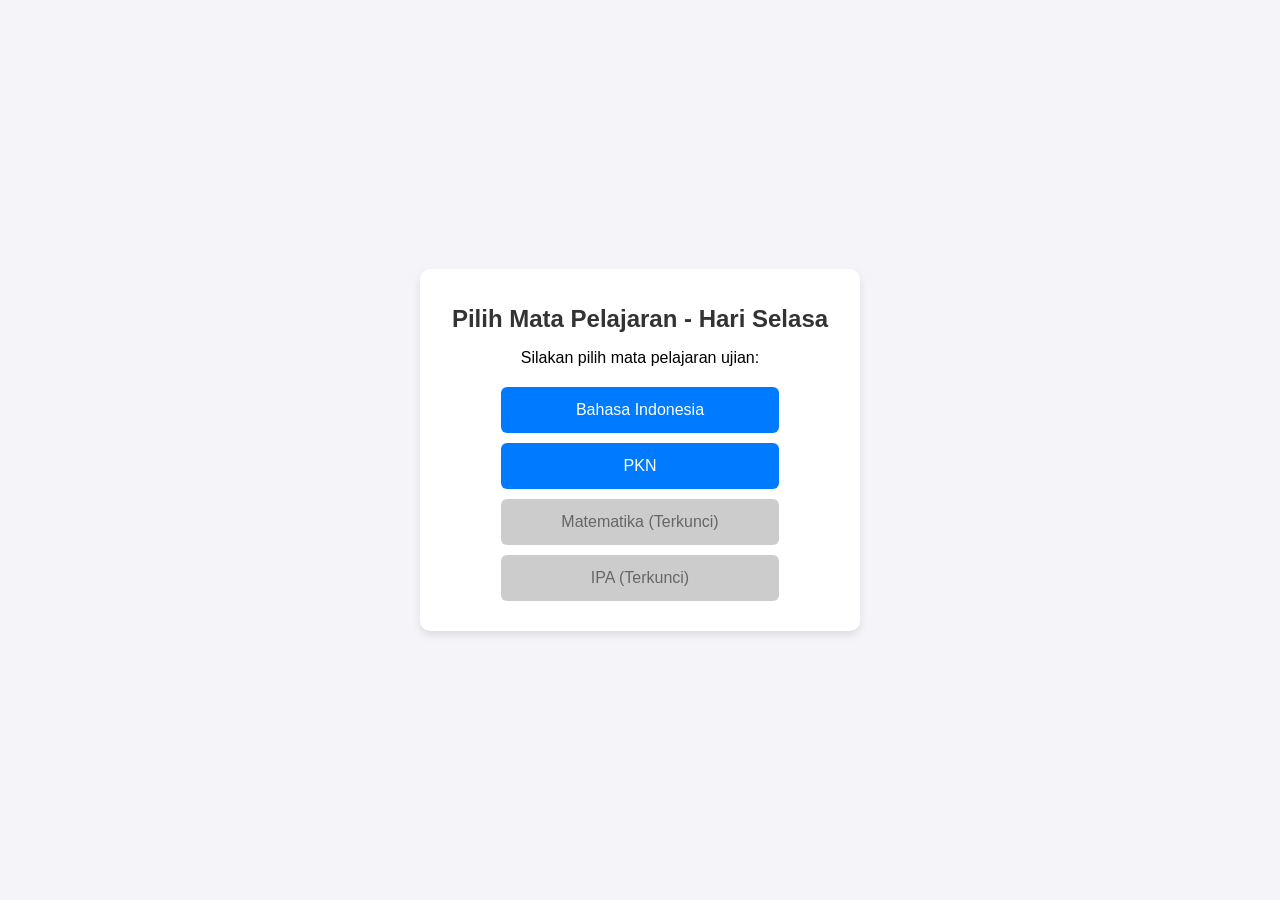
==== hari-selasa.html @ d62a73f0 "Create hari-selasa.html" ====
<!DOCTYPE html>
<html lang="id">
<head>
  <meta charset="UTF-8">
  <meta name="viewport" content="width=device-width, initial-scale=1.0">
  <title>Pilih Hari Senin</title>
  <style>
    body {
      font-family: Arial, sans-serif;
      background-color: #f4f4f9;
      margin: 0;
      padding: 0;
      display: flex;
      justify-content: center;
      align-items: center;
      min-height: 100vh;
    }
    .container {
      width: 90%;
      max-width: 400px;
      text-align: center;
      background: #fff;
      padding: 20px;
      border-radius: 10px;
      box-shadow: 0 4px 8px rgba(0,0,0,0.1);
    }
    h1 {
      font-size: 1.5rem;
      color: #333;
      margin-bottom: 15px;
    }
    p {
      font-size: 1rem;
      margin-bottom: 20px;
    }
    .btn {
      display: block;
      width: 80%;
      max-width: 250px;
      margin: 10px auto;
      padding: 14px;
      background-color: #007bff;
      color: #fff;
      text-decoration: none;
      border-radius: 6px;
      font-size: 1rem;
      transition: 0.3s;
    }
    .btn:hover {
      background-color: #0056b3;
      transform: scale(1.02);
    }
    .locked {
      background-color: #ccc;
      color: #666;
      pointer-events: none;
      cursor: not-allowed;
    }
  </style>
</head>
<body>

  <div class="container">
    <h1>Pilih Mata Pelajaran - Hari Selasa</h1>
    <p>Silakan pilih mata pelajaran ujian:</p>

    <!-- Bahasa Indonesia aktif -->
    <a href="UPK B.Indonesia.pc.html" class="btn">Bahasa Indonesia</a>

    <!-- Contoh pelajaran lain (bisa kamu aktifkan/lock manual) -->
    <a href="UPK pkn.html" class="btn">PKN</a>
    <a href="UPK PPKN.html" class="btn locked">Matematika (Terkunci)</a>
    <a href="UPK IPA.html" class="btn locked">IPA (Terkunci)</a>
  </div>

</body>
</html>
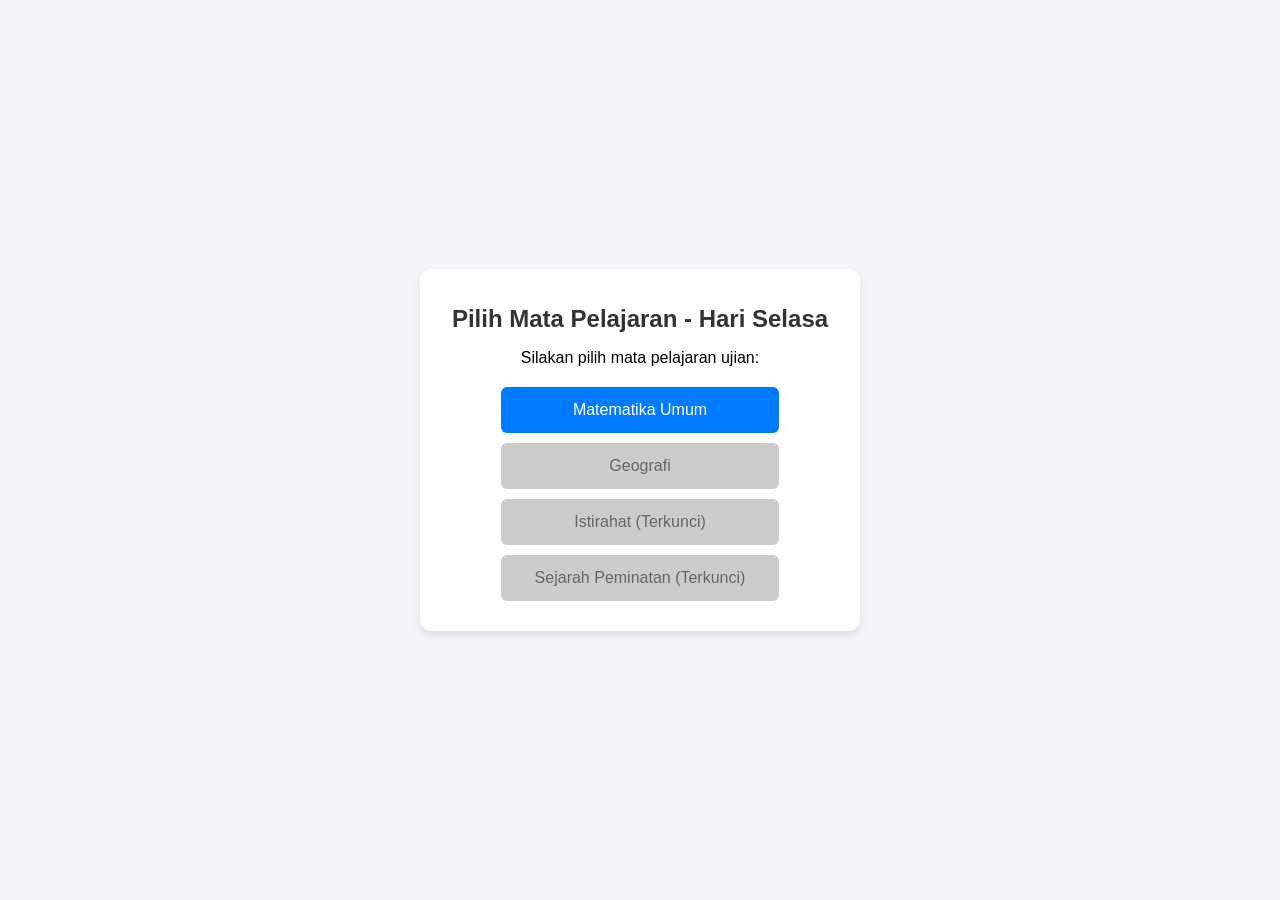
==== commit 79a26570: "Update hari-selasa.html" ====
--- a/hari-selasa.html
+++ b/hari-selasa.html
@@ -65,12 +65,12 @@
     <p>Silakan pilih mata pelajaran ujian:</p>
 
     <!-- Bahasa Indonesia aktif -->
-    <a href="UPK B.Indonesia.pc.html" class="btn">Bahasa Indonesia</a>
+    <a href="UPK Matematika Umum.pc.html" class="btn">Matematika Umum</a>
 
     <!-- Contoh pelajaran lain (bisa kamu aktifkan/lock manual) -->
-    <a href="UPK pkn.html" class="btn">PKN</a>
-    <a href="UPK PPKN.html" class="btn locked">Matematika (Terkunci)</a>
-    <a href="UPK IPA.html" class="btn locked">IPA (Terkunci)</a>
+    <a href="UPK pkn.html" class="btn locked">Geografi</a>
+    <a href="UPK PPKN.html" class="btn locked">Istirahat (Terkunci)</a>
+    <a href="UPK IPA.html" class="btn locked">Sejarah Peminatan (Terkunci)</a>
   </div>
 
 </body>
